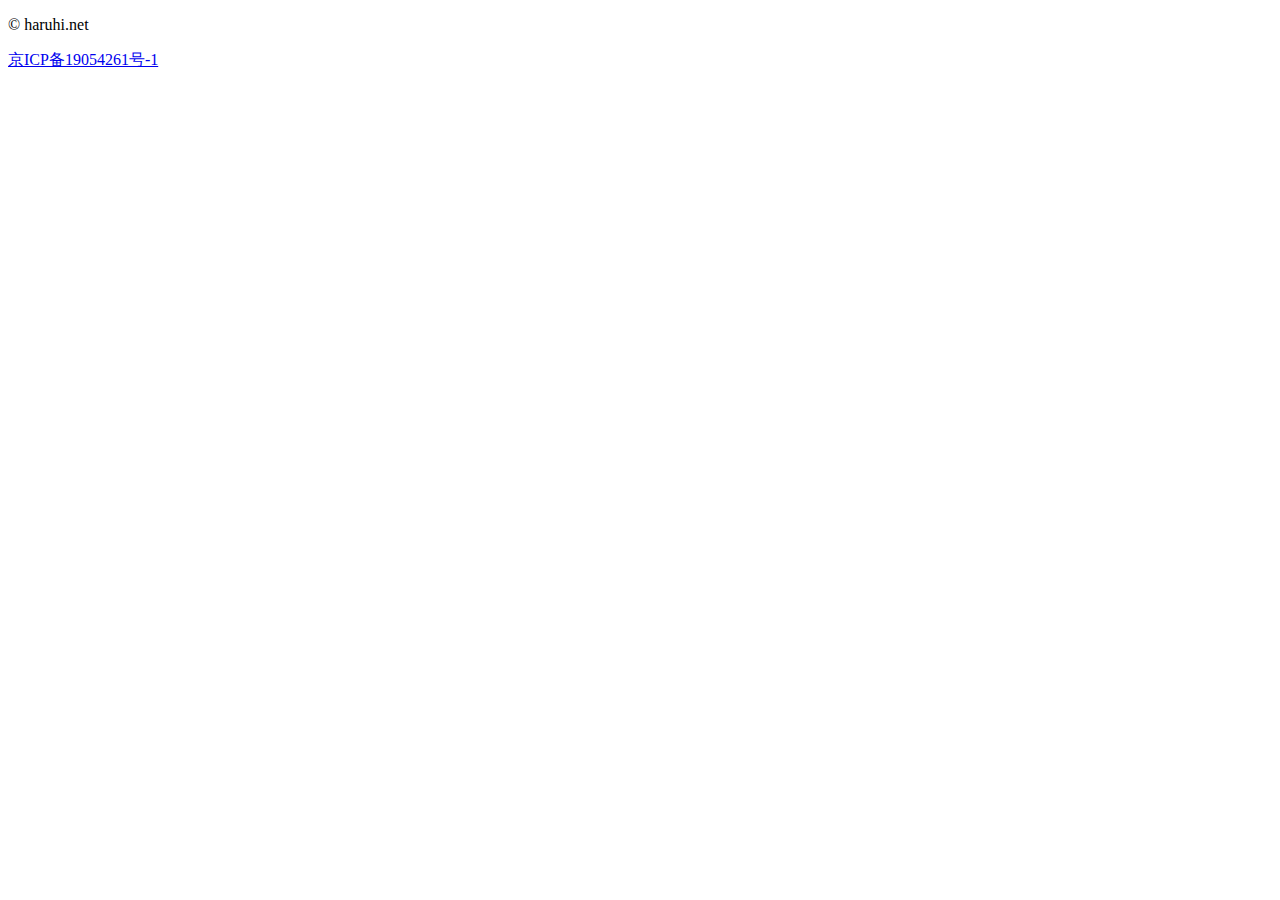
==== src/index.html @ a3ff03ed "Create index.html" ====
<!DOCTYPE html>
<html lang="zh">
<meta http-equiv="Content-Type" content="text/html; charset=UTF-8">
<title>haruhi</title>
<link href="/static/common.css" rel="stylesheet">
<link href="/static/style.css" rel="stylesheet">
</script>

<body class="page-top" cz-shortcut-listen="true">
    <div class="haruhi">
        <div class="haruhi-wrap">
            <div class="haruhi-image" style="background-image: url(/static/1.jpg); "></div>
        </div>
    </div>
    <div class="page-wrapper">
    </div>

    <footer class="page-footer">
        <div class="page-footer-inner">
            <p class="copyright">© haruhi.net</p><a href="https://beian.miit.gov.cn/" target="_blank">京ICP备19054261号-1</a>
        </div>
    </footer>

    </div>
</body>

</html>
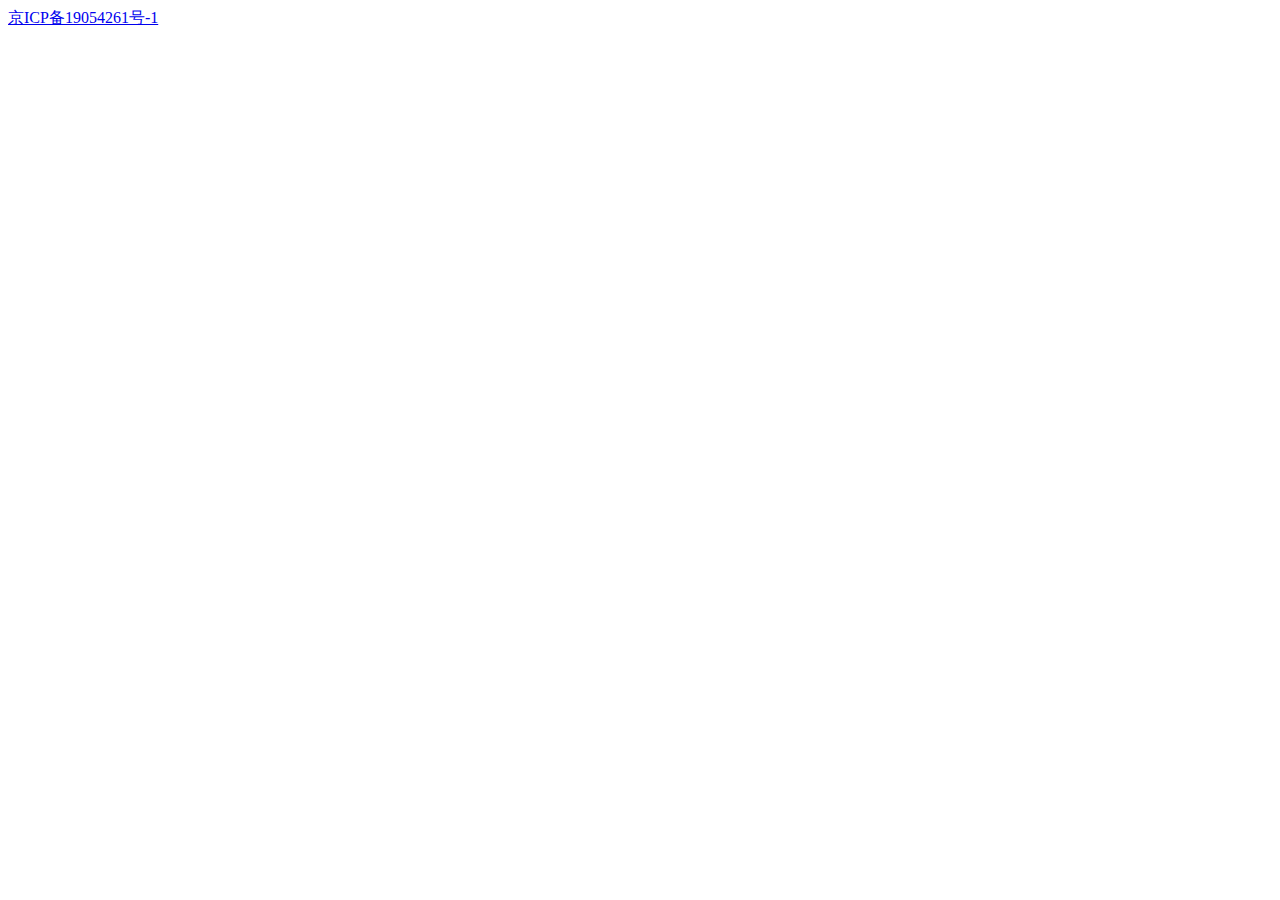
==== commit afe94a35: "Update index.html" ====
--- a/src/index.html
+++ b/src/index.html
@@ -17,7 +17,7 @@
 
     <footer class="page-footer">
         <div class="page-footer-inner">
-            <p class="copyright">© haruhi.net</p><a href="https://beian.miit.gov.cn/" target="_blank">京ICP备19054261号-1</a>
+            <a href="https://beian.miit.gov.cn/" target="_blank">京ICP备19054261号-1</a>
         </div>
     </footer>
 
@@ -25,3 +25,4 @@
 </body>
 
 </html>
+ 
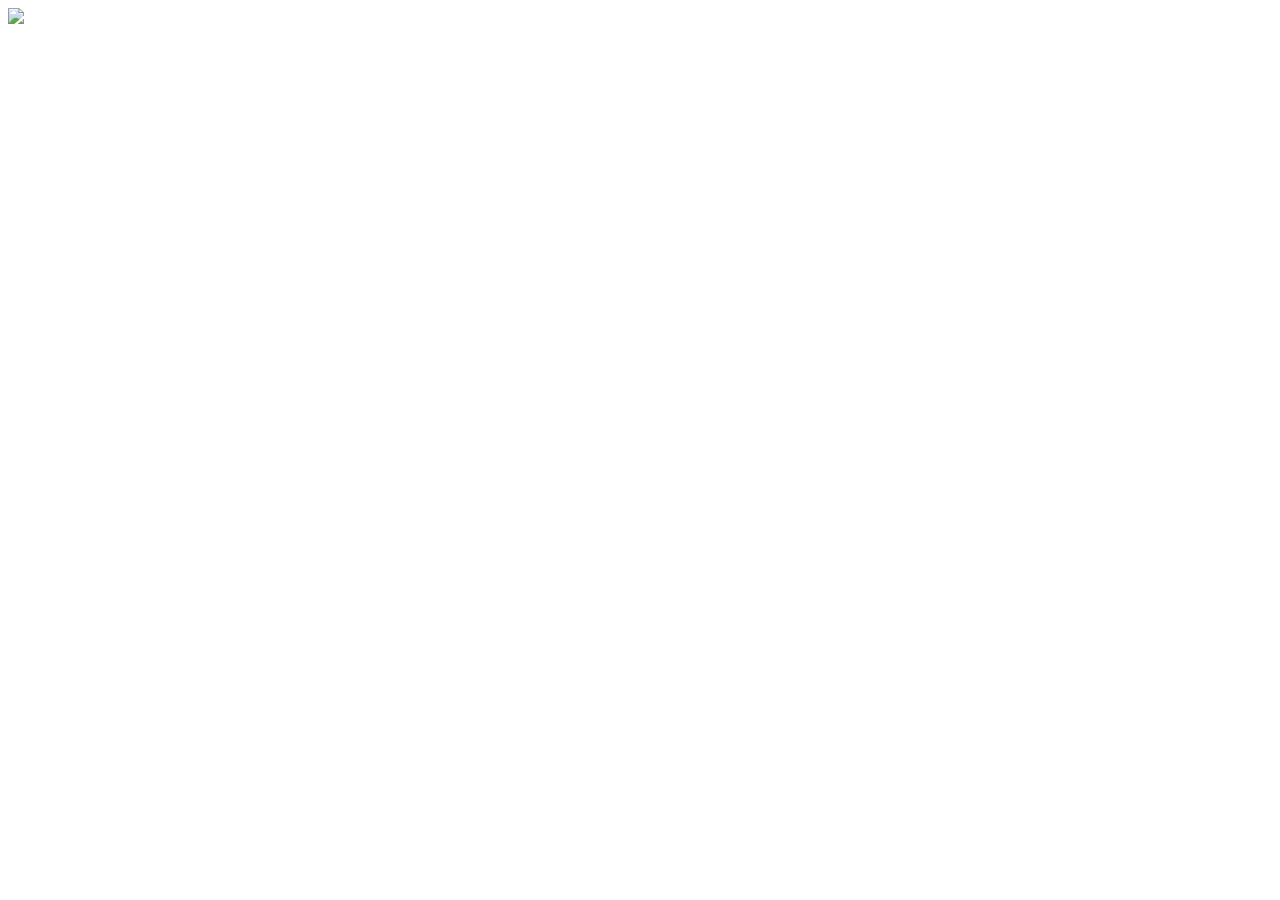
==== commit f027c812: "Update index.html" ====
--- a/src/index.html
+++ b/src/index.html
@@ -1,28 +1,13 @@
 <!DOCTYPE html>
-<html lang="zh">
-<meta http-equiv="Content-Type" content="text/html; charset=UTF-8">
-<title>haruhi</title>
-<link href="/static/common.css" rel="stylesheet">
-<link href="/static/style.css" rel="stylesheet">
-</script>
-
-<body class="page-top" cz-shortcut-listen="true">
-    <div class="haruhi">
-        <div class="haruhi-wrap">
-            <div class="haruhi-image" style="background-image: url(/static/1.jpg); "></div>
-        </div>
-    </div>
-    <div class="page-wrapper">
-    </div>
-
-    <footer class="page-footer">
-        <div class="page-footer-inner">
-            <a href="https://beian.miit.gov.cn/" target="_blank">京ICP备19054261号-1</a>
-        </div>
-    </footer>
-
-    </div>
-</body>
-
+<html lang="ja">
+<head>
+<meta charset="utf-8">
+<title>Summer Pockets</title>
+<link rel="stylesheet" href="/static/css/base.css" media="all">
+<script src="/static/js/jquery.js"></script>
+<script src="/static/js/loading.js"></script>
+</head>
+<section class="height_100">
+<div id="loader"><img src="/static/picture/loading_logo.png" width="100%"></div>
+</section>
 </html>
- 
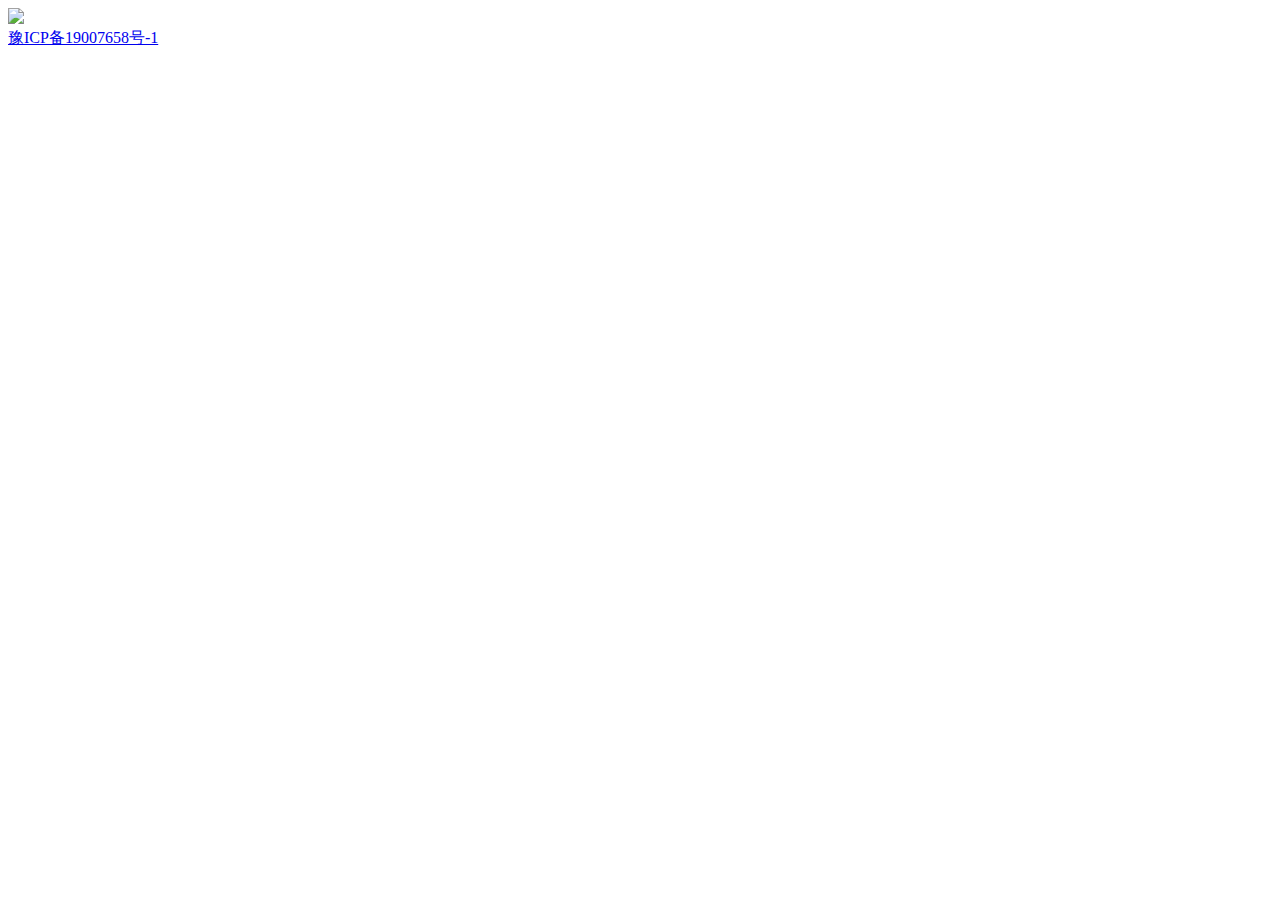
==== commit 11df2991: "Update index.html" ====
--- a/src/index.html
+++ b/src/index.html
@@ -10,4 +10,5 @@
 <section class="height_100">
 <div id="loader"><img src="/static/picture/loading_logo.png" width="100%"></div>
 </section>
+  <a href="https://beian.miit.gov.cn/" target="_blank" one-link-mark="yes">豫ICP备19007658号-1</a>
 </html>
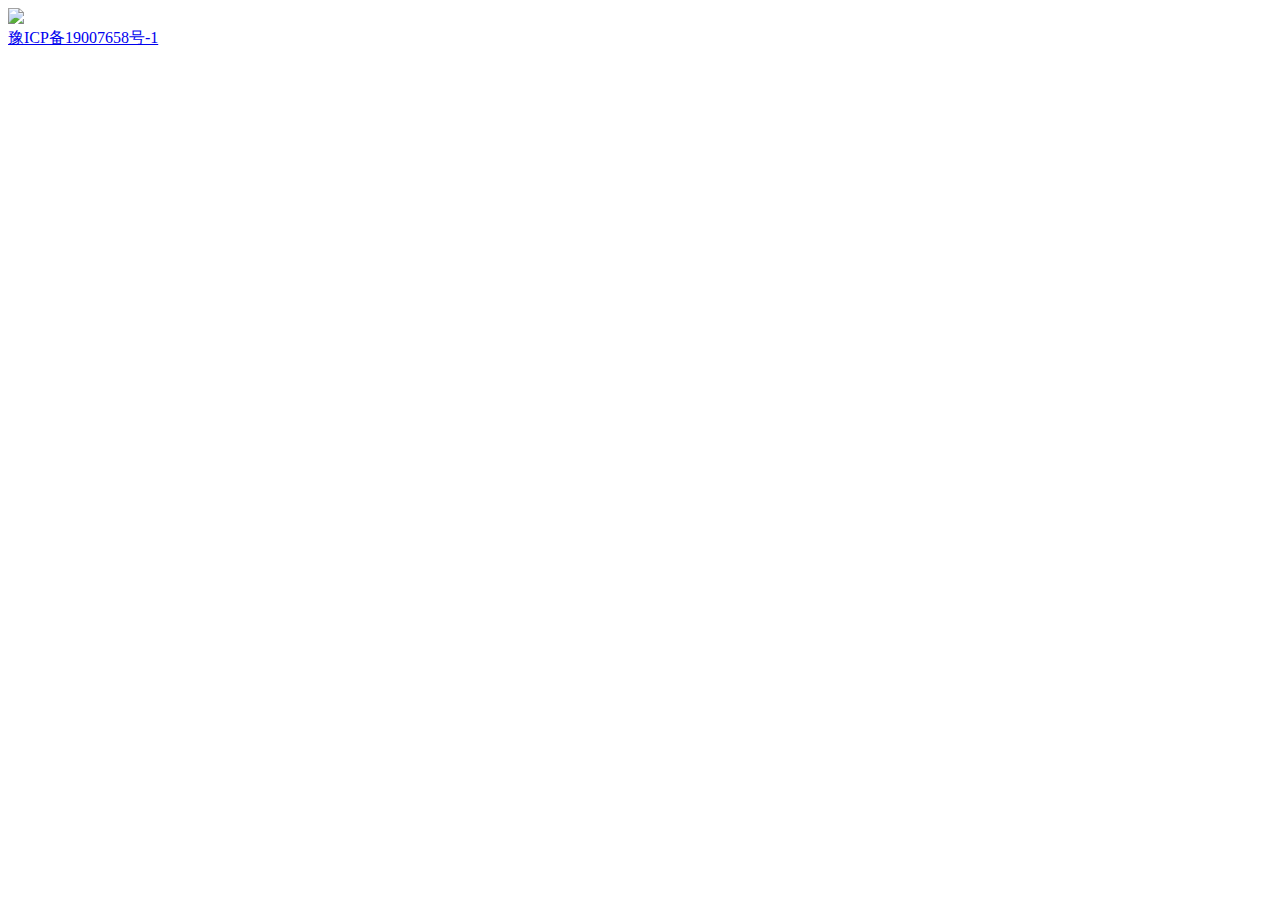
==== commit 5f2bef6c: "Update index.html" ====
--- a/src/index.html
+++ b/src/index.html
@@ -1,5 +1,4 @@
 <!DOCTYPE html>
-<html lang="ja">
 <head>
 <meta charset="utf-8">
 <title>Summer Pockets</title>
